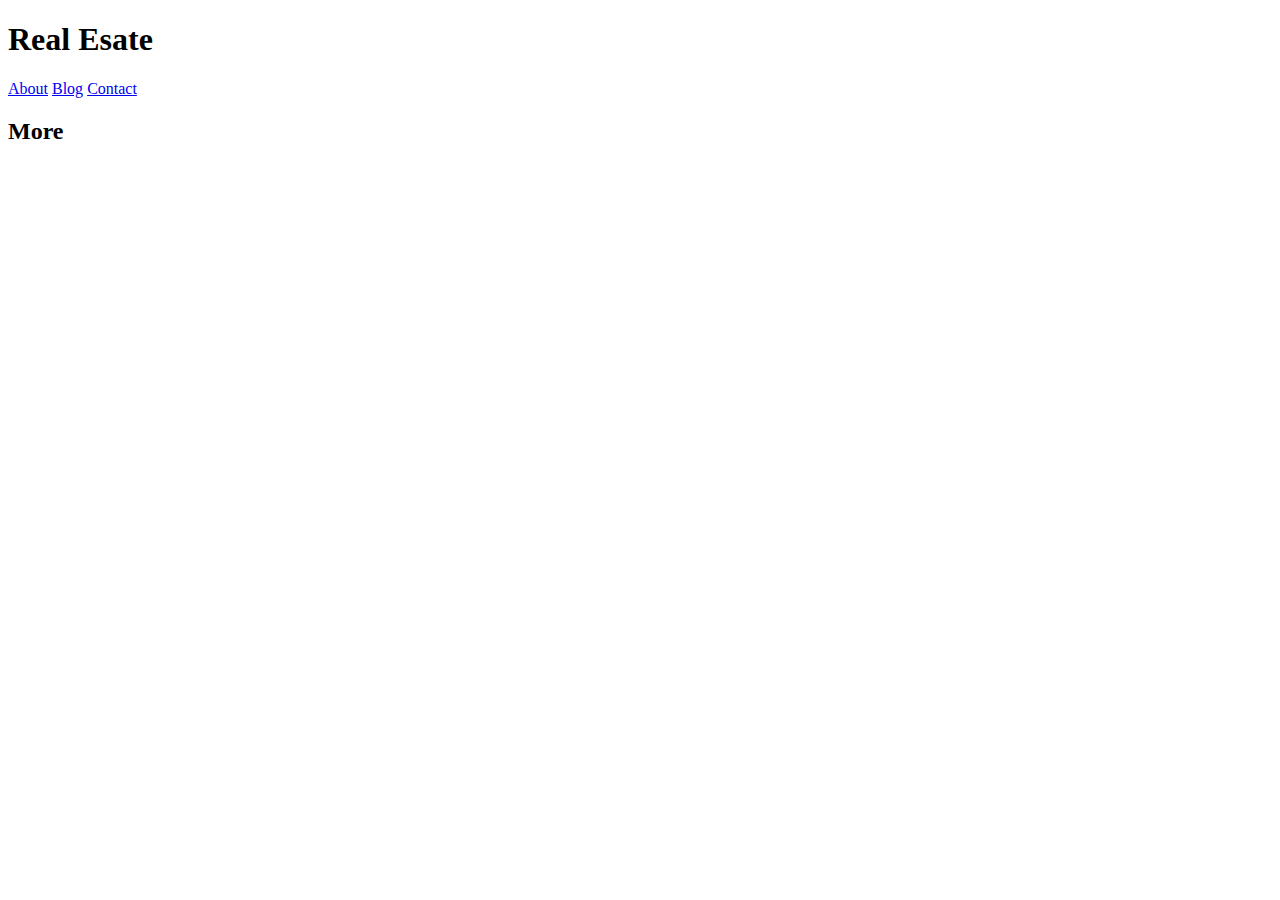
==== index.html @ 90b7a1d3 "fixing" ====
<!DOCTYPE html>
<html lang="en">

<head>
    <meta charset="UTF-8">
    <meta name="viewport" content="width=device-width, initial-scale=1.0">
    <title>Real Estate</title>
</head>

<body>
    
    <header class="site-header">
        <div class="container">
            <h1>Real Esate</h1>
            <nav>
                <a href="#">About</a>
                <a href="#">Blog</a>
                <a href="#">Contact</a>
            </nav>
        </div>
    </header>

<section>
    <h2>More</h2>
</section>

</body>


</html>
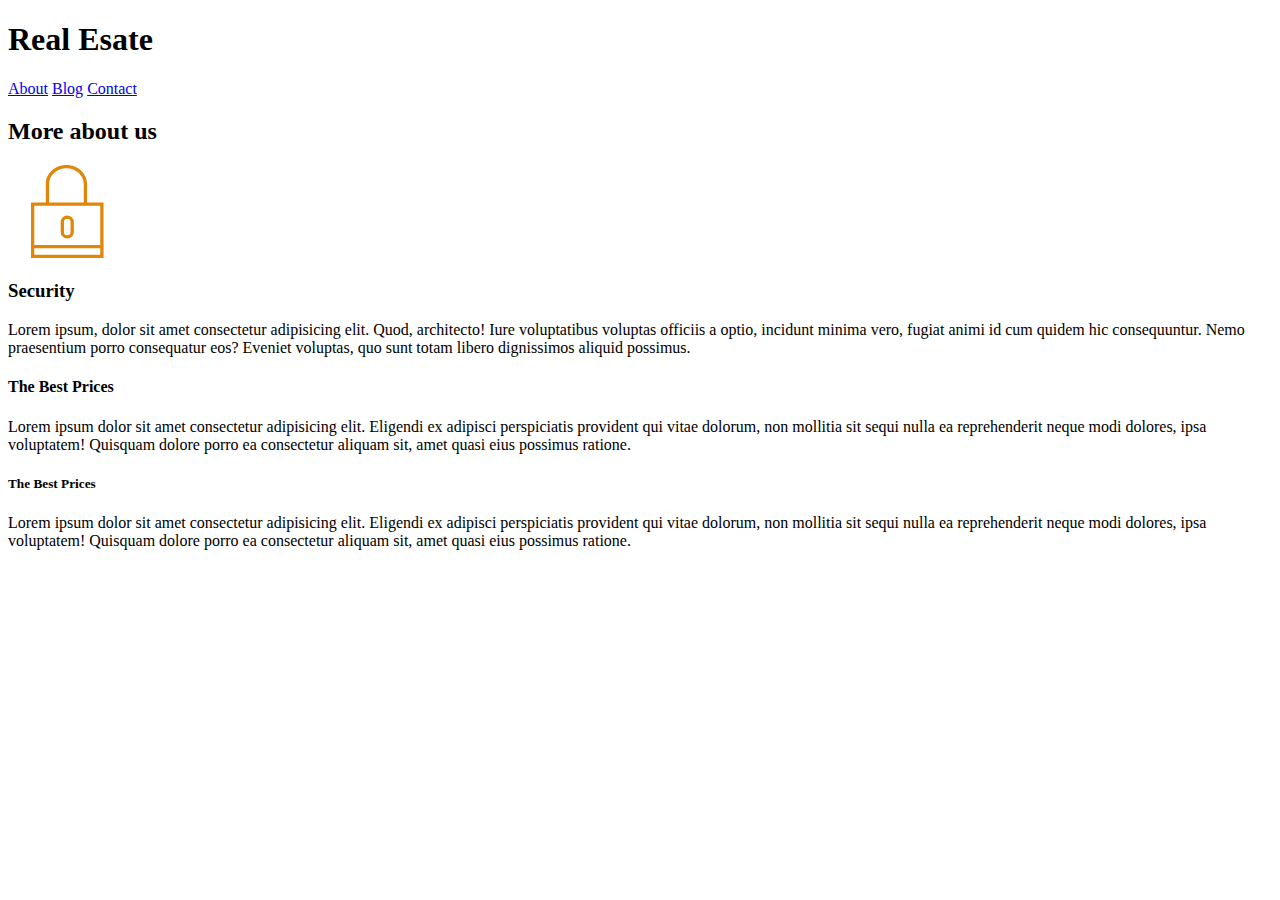
==== commit b2dae137: "update" ====
--- a/index.html
+++ b/index.html
@@ -21,7 +21,24 @@
     </header>
 
 <section>
-    <h2>More</h2>
+    <h2>More about us</h2>
+    <div class="about-container">
+        <div class="about-item">
+            <img src="img/icon1.svg" alt="security icon">
+            <h3>Security</h3>
+            <p>Lorem ipsum, dolor sit amet consectetur adipisicing elit. Quod, architecto! Iure voluptatibus voluptas officiis a optio, incidunt minima vero, fugiat animi id cum quidem hic consequuntur. Nemo praesentium porro consequatur eos? Eveniet voluptas, quo sunt totam libero dignissimos aliquid possimus.</p>
+        </div>
+
+        <div class="about-item">
+            <h4>The Best Prices</h4>
+            <p>Lorem ipsum dolor sit amet consectetur adipisicing elit. Eligendi ex adipisci perspiciatis provident qui vitae dolorum, non mollitia sit sequi nulla ea reprehenderit neque modi dolores, ipsa voluptatem! Quisquam dolore porro ea consectetur aliquam sit, amet quasi eius possimus ratione.</p>
+        </div>
+
+        <div class="about-item">
+            <h5>The Best Prices</h5>
+            <p>Lorem ipsum dolor sit amet consectetur adipisicing elit. Eligendi ex adipisci perspiciatis provident qui vitae dolorum, non mollitia sit sequi nulla ea reprehenderit neque modi dolores, ipsa voluptatem! Quisquam dolore porro ea consectetur aliquam sit, amet quasi eius possimus ratione.</p>
+        </div>
+    </div>
 </section>
 
 </body>
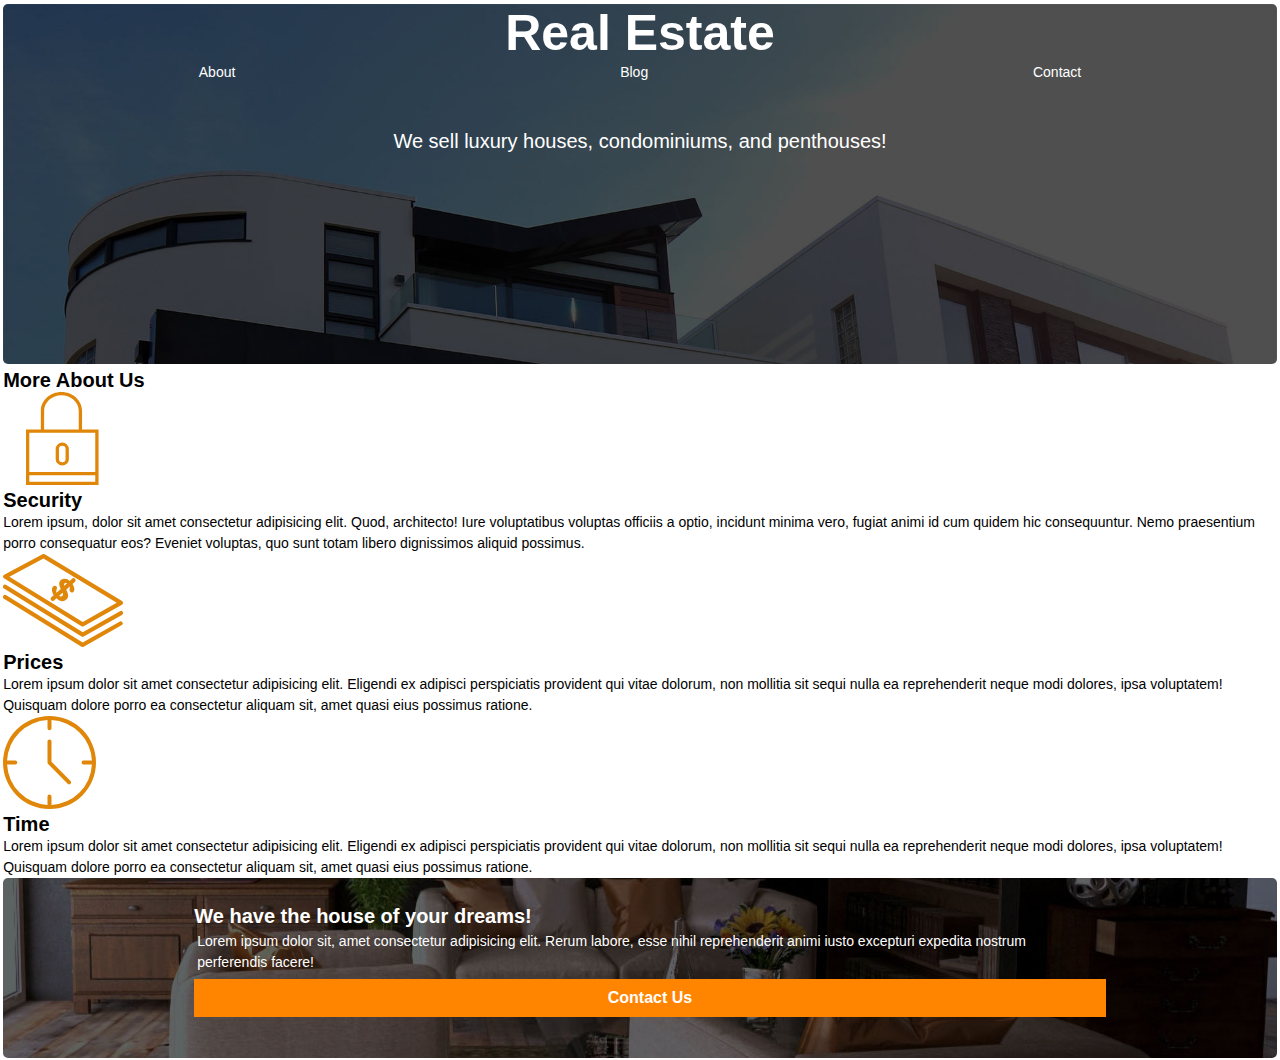
==== commit 93864c01: "assignment 1 completion" ====
--- a/index.html
+++ b/index.html
@@ -1,47 +1,65 @@
 <!DOCTYPE html>
 <html lang="en">
 
-<head>
-    <meta charset="UTF-8">
-    <meta name="viewport" content="width=device-width, initial-scale=1.0">
-    <title>Real Estate</title>
-</head>
+    <head>
+        <meta charset="UTF-8">
+        <meta name="viewport" content="width=device-width, initial-scale=1.0">
+        <link rel="stylesheet" href="css/style.css">
+        <title>Real Estate</title>
+    </head>
 
-<body>
-    
-    <header class="site-header">
-        <div class="container">
-            <h1>Real Esate</h1>
-            <nav>
-                <a href="#">About</a>
-                <a href="#">Blog</a>
-                <a href="#">Contact</a>
-            </nav>
-        </div>
-    </header>
+    <body class="container">
+        
+        <header class="site-header">
 
-<section>
-    <h2>More about us</h2>
-    <div class="about-container">
-        <div class="about-item">
-            <img src="img/icon1.svg" alt="security icon">
-            <h3>Security</h3>
-            <p>Lorem ipsum, dolor sit amet consectetur adipisicing elit. Quod, architecto! Iure voluptatibus voluptas officiis a optio, incidunt minima vero, fugiat animi id cum quidem hic consequuntur. Nemo praesentium porro consequatur eos? Eveniet voluptas, quo sunt totam libero dignissimos aliquid possimus.</p>
-        </div>
+            <div class="container">
+                <h1>Real Estate</h1>
+            </div>
+            <div class="container">
+                <nav class="bar">
+                    <a href="#">About</a>
+                    <a href="#">Blog</a>
+                    <a href="#">Contact</a>
+                </nav>
+            </div>
+            <h2>We sell luxury houses, condominiums, and penthouses!</h2>
 
-        <div class="about-item">
-            <h4>The Best Prices</h4>
-            <p>Lorem ipsum dolor sit amet consectetur adipisicing elit. Eligendi ex adipisci perspiciatis provident qui vitae dolorum, non mollitia sit sequi nulla ea reprehenderit neque modi dolores, ipsa voluptatem! Quisquam dolore porro ea consectetur aliquam sit, amet quasi eius possimus ratione.</p>
-        </div>
+        </header>
 
-        <div class="about-item">
-            <h5>The Best Prices</h5>
-            <p>Lorem ipsum dolor sit amet consectetur adipisicing elit. Eligendi ex adipisci perspiciatis provident qui vitae dolorum, non mollitia sit sequi nulla ea reprehenderit neque modi dolores, ipsa voluptatem! Quisquam dolore porro ea consectetur aliquam sit, amet quasi eius possimus ratione.</p>
-        </div>
-    </div>
-</section>
+        <main>
+            
+            <h3>More About Us</h3>
 
-</body>
+            <div class="about-item">
+                <img src="img/icon1.svg" alt="security icon">
+                <h3>Security</h3>
+                <p>Lorem ipsum, dolor sit amet consectetur adipisicing elit. Quod, architecto! Iure voluptatibus voluptas officiis a optio, incidunt minima vero, fugiat animi id cum quidem hic consequuntur. Nemo praesentium porro consequatur eos? Eveniet voluptas, quo sunt totam libero dignissimos aliquid possimus.</p>
+            </div>
 
+            <div>
+                <img src="img/icon2.svg" alt="prices icon">
+                <h4>Prices</h4>
+                <p>Lorem ipsum dolor sit amet consectetur adipisicing elit. Eligendi ex adipisci perspiciatis provident qui vitae dolorum, non mollitia sit sequi nulla ea reprehenderit neque modi dolores, ipsa voluptatem! Quisquam dolore porro ea consectetur aliquam sit, amet quasi eius possimus ratione.</p>
+            </div>
+
+            <div>
+                <img src="img/icon3.svg" alt="time icon">
+                <h5>Time</h5>
+                <p>Lorem ipsum dolor sit amet consectetur adipisicing elit. Eligendi ex adipisci perspiciatis provident qui vitae dolorum, non mollitia sit sequi nulla ea reprehenderit neque modi dolores, ipsa voluptatem! Quisquam dolore porro ea consectetur aliquam sit, amet quasi eius possimus ratione.</p>
+            </div>
+
+        </main>
+
+        <footer class="footerIndex">
+
+            <h6>We have the house of your dreams!</h6>
+            <p>Lorem ipsum dolor sit, amet consectetur adipisicing elit. Rerum labore, esse nihil reprehenderit animi iusto excepturi expedita nostrum perferendis facere!</p>
+            <div>
+                <a href="#" class="footerLink">Contact Us</a>
+            </div>
+
+        </footer>
+
+    </body>
 
 </html>--- a/css/style.css
+++ b/css/style.css
@@ -0,0 +1,193 @@
+html{
+    /* 1rem = 10px 
+    font-size: 80%; */
+}
+
+*{
+    padding: 0;
+    margin: 0;
+}
+
+body{
+    font-family: Arial, Helvetica, sans-serif;
+}
+
+p{
+    line-height: 1.5;
+    font-size: 14px;
+}
+
+.container{
+    width: 99.5%;
+    margin-left: auto;
+    margin-right: auto;
+    align-content: center;
+    justify-content: center;
+    margin-top: 2px;
+    margin-bottom: 2px;
+}
+
+.site-header{
+    background-image: url(../img/header.jpg);
+    height: 40vh;
+    background-size: cover;
+    border-radius: 5px;
+    margin-bottom: 5px;
+}
+
+.site-header a{
+    color: white;
+    text-decoration: none;
+}
+
+.bar{
+    display: flex;
+    flex-direction: row;
+    justify-content: space-around;
+    align-items: center;
+}
+
+.bar a{
+    font-size: 14px;
+}
+
+h1{
+    font-size: 50px;
+    font-weight: 900;
+    color: white;
+    text-align: center;
+}
+
+h2{
+    font-size: 20px;
+    font-weight: 300;
+    text-align: center;
+    margin-top: 50px;
+    color: white;
+}
+
+h3,h4,h5{
+    font-size: 20px;
+    font-weight: 600;
+}
+
+h6{
+    font-size: 20px;
+    font-weight: 600;
+    color: white;
+    padding-top: 3vh;
+    width: 70%;
+    margin-left: 15%;
+}
+
+.footerIndex{
+    background-image: url(../img/encuentra.jpg); background-position: top 60% left 80%;
+    height: 20vh;
+    border-radius: 5px;
+}
+
+.footerIndex p{
+    color: white;
+    font-size: 14px;
+    font-weight: 400;
+    width: 70%;
+    margin-left: 15%;
+    padding: 3px;
+}
+
+.footerLink{
+    display: inline-block;
+    width: 70%;
+    margin-left: 15%;
+    background-color: rgb(255, 132, 0);
+    text-align: center;
+    color: white;
+    text-decoration: none;
+    font-weight: 600;
+    padding: 10px;
+    margin-top: 3px;
+}
+
+/* .header-text-container{
+    display: flex;
+    flex-direction: column;
+    justify-content: space-between;
+}
+
+.header-text-container p{
+    font-size: 24px;
+    font-weight: 700;
+}
+
+.about-item{
+    display: block;
+    margin-left: auto;
+    margin-right: auto;
+}
+
+.house-container{
+    display: grid;
+    grid-template-columns: repeat(3,1fr);
+    column-gap:1rem;
+}
+
+.house-item{
+    background-color: #dedede;
+}
+
+.house-text{
+    padding: 1rem;
+}
+
+.price{
+    color: darkgreen;
+}
+
+.house-item ul{
+    list-style-type: none;
+}
+
+/* Contact Page Styles*/
+
+/* .contact-header{
+    background-color: orangered;
+    margin-right: 20px;
+}
+
+.main-text{
+    font-weight: 900;
+}
+
+.secondary-text{
+    font-weight: 700;
+}
+
+.form-container{
+    background-color: lightskyblue;
+    padding: 2rem;
+    border-radius: 1rem;
+    width: 60%;
+    margin-left: auto;
+    margin-right: auto;
+    align-content: center;
+}
+
+fieldset{
+    border: 1px solid gray;
+    border-radius: 1rem;
+    padding: 1rem;
+}
+
+legend{
+    font-size: 1.6rem;
+}
+.form-control label{
+    font-size: 1.6rem;
+}
+
+.form-control input, .form-control textarea{
+    display: inline-block;
+    width: 60%;
+    padding: 3px;
+    font-size: 1.6rem;
+} */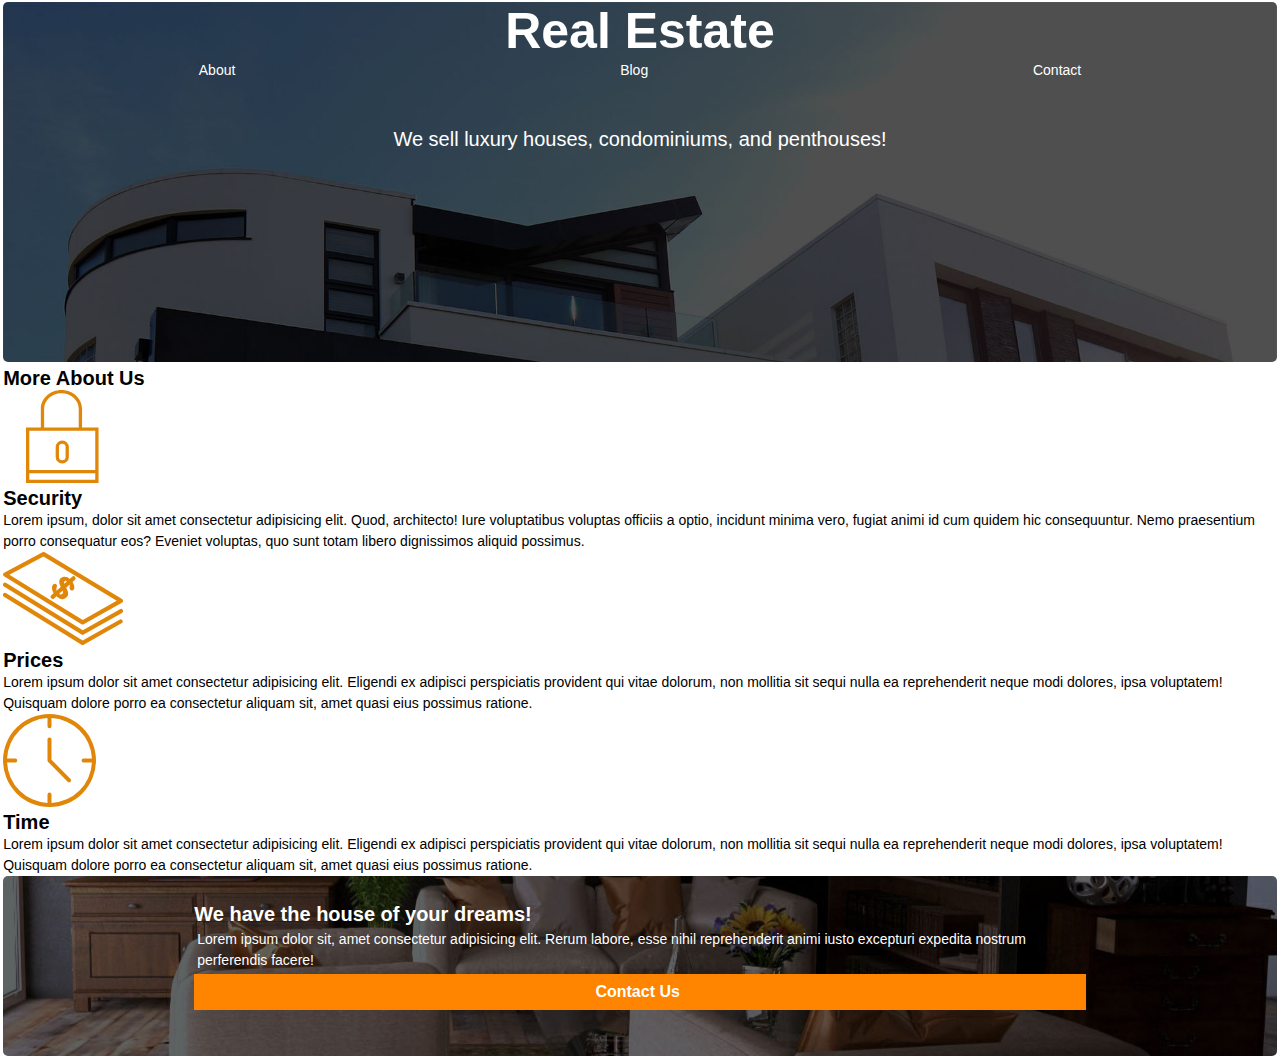
==== commit 9b1dd738: "final updates" ====
--- a/index.html
+++ b/index.html
@@ -1,3 +1,8 @@
+<!-- 
+Luke Niland
+FSDI Course 2 Assignment 1    
+-->
+
 <!DOCTYPE html>
 <html lang="en">
 
@@ -54,7 +59,7 @@
 
             <h6>We have the house of your dreams!</h6>
             <p>Lorem ipsum dolor sit, amet consectetur adipisicing elit. Rerum labore, esse nihil reprehenderit animi iusto excepturi expedita nostrum perferendis facere!</p>
-            <div>
+            <div class="footerDiv">
                 <a href="#" class="footerLink">Contact Us</a>
             </div>
 
--- a/css/style.css
+++ b/css/style.css
@@ -1,7 +1,7 @@
-html{
-    /* 1rem = 10px 
-    font-size: 80%; */
-}
+/*
+Luke Niland
+FSDI Course 2 Assignment 1 
+ */
 
 *{
     padding: 0;
@@ -21,8 +21,6 @@
     width: 99.5%;
     margin-left: auto;
     margin-right: auto;
-    align-content: center;
-    justify-content: center;
     margin-top: 2px;
     margin-bottom: 2px;
 }
@@ -95,99 +93,25 @@
     padding: 3px;
 }
 
+.footerDiv{
+    height: 4vh;
+    background-color: rgb(255, 132, 0);
+    width: 70%;
+    margin-left: auto;
+    margin-right: auto;
+    justify-content: center;
+}
+
 .footerLink{
     display: inline-block;
-    width: 70%;
-    margin-left: 15%;
+    margin-left: 45%;
     background-color: rgb(255, 132, 0);
     text-align: center;
     color: white;
     text-decoration: none;
     font-weight: 600;
-    padding: 10px;
-    margin-top: 3px;
-}
-
-/* .header-text-container{
-    display: flex;
-    flex-direction: column;
-    justify-content: space-between;
-}
-
-.header-text-container p{
-    font-size: 24px;
-    font-weight: 700;
-}
-
-.about-item{
-    display: block;
-    margin-left: auto;
-    margin-right: auto;
-}
-
-.house-container{
-    display: grid;
-    grid-template-columns: repeat(3,1fr);
-    column-gap:1rem;
-}
-
-.house-item{
-    background-color: #dedede;
-}
-
-.house-text{
-    padding: 1rem;
-}
-
-.price{
-    color: darkgreen;
-}
-
-.house-item ul{
-    list-style-type: none;
-}
-
-/* Contact Page Styles*/
-
-/* .contact-header{
-    background-color: orangered;
-    margin-right: 20px;
-}
-
-.main-text{
-    font-weight: 900;
-}
-
-.secondary-text{
-    font-weight: 700;
-}
-
-.form-container{
-    background-color: lightskyblue;
-    padding: 2rem;
-    border-radius: 1rem;
-    width: 60%;
-    margin-left: auto;
-    margin-right: auto;
-    align-content: center;
-}
-
-fieldset{
-    border: 1px solid gray;
-    border-radius: 1rem;
-    padding: 1rem;
-}
-
-legend{
-    font-size: 1.6rem;
-}
-.form-control label{
-    font-size: 1.6rem;
-}
-
-.form-control input, .form-control textarea{
-    display: inline-block;
-    width: 60%;
-    padding: 3px;
-    font-size: 1.6rem;
-} */+    margin-top: 1vh;
+    margin-bottom: 1vh;
+    height: 2vh;
+    width: fit-content;
+}